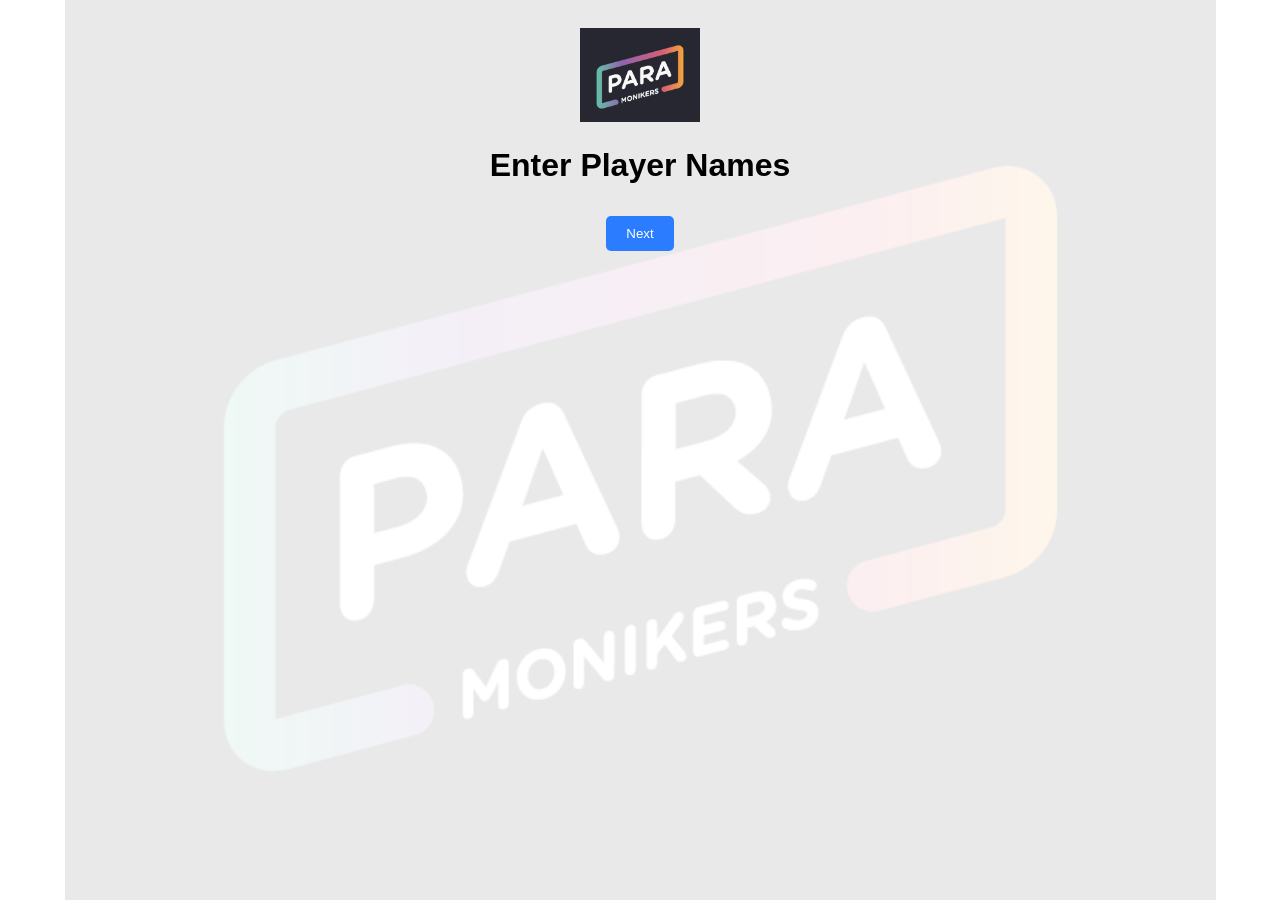
==== players.html @ 227ea60a "FirstDraft" ====
<!DOCTYPE html>
<html>

<head>
<title>Players</title>
<link rel="stylesheet" href="style.css">
</head>

<body>

<div class="logo">
<img src="Bridge.png">
</div>

<h1>Enter Player Names</h1>

<div id="playerFields"></div>

<button onclick="savePlayers()">Next</button>

<script src="players.js"></script>

</body>
</html>
---- style.css ----
.logo{
text-align:center;
margin-bottom:20px;
}

.logo img{
width:120px;
}

header{
background:#190a5d;
padding:10px;
box-shadow:0 2px 5px rgba(0,0,0,0.2);
}

header img{
height:60px;
}

/* body{
background-image:url("Bridge.png");
background-repeat: no-repeat;
background-position: center;
background-size: contain;
background-attachment: fixed;

font-family:Arial;
text-align:center;
background:#f4f4f4;
padding:20px;
} */

body{
font-family: Arial;
text-align:center;
padding:20px;
position:relative;
}

body::before{
content:"";
position:fixed;
top:0;
left:0;
width:100%;
height:100%;

background-image:url("Bridge.png");
background-repeat:no-repeat;
background-position:center;
background-size:contain;

opacity:0.1;

z-index:-1;
}

input{
padding:10px;
margin:10px;
}

button{
padding:10px 20px;
margin:10px;
background:#2b7cff;
color:white;
border:none;
border-radius:5px;
}

.team{
background:white;
margin:20px auto;
padding:20px;
width:300px;
border-radius:10px;
}

table{
margin:auto;
border-collapse:collapse;
}

td,th{
border:1px solid #ccc;
padding:10px;
}

input{
width:80px;
}
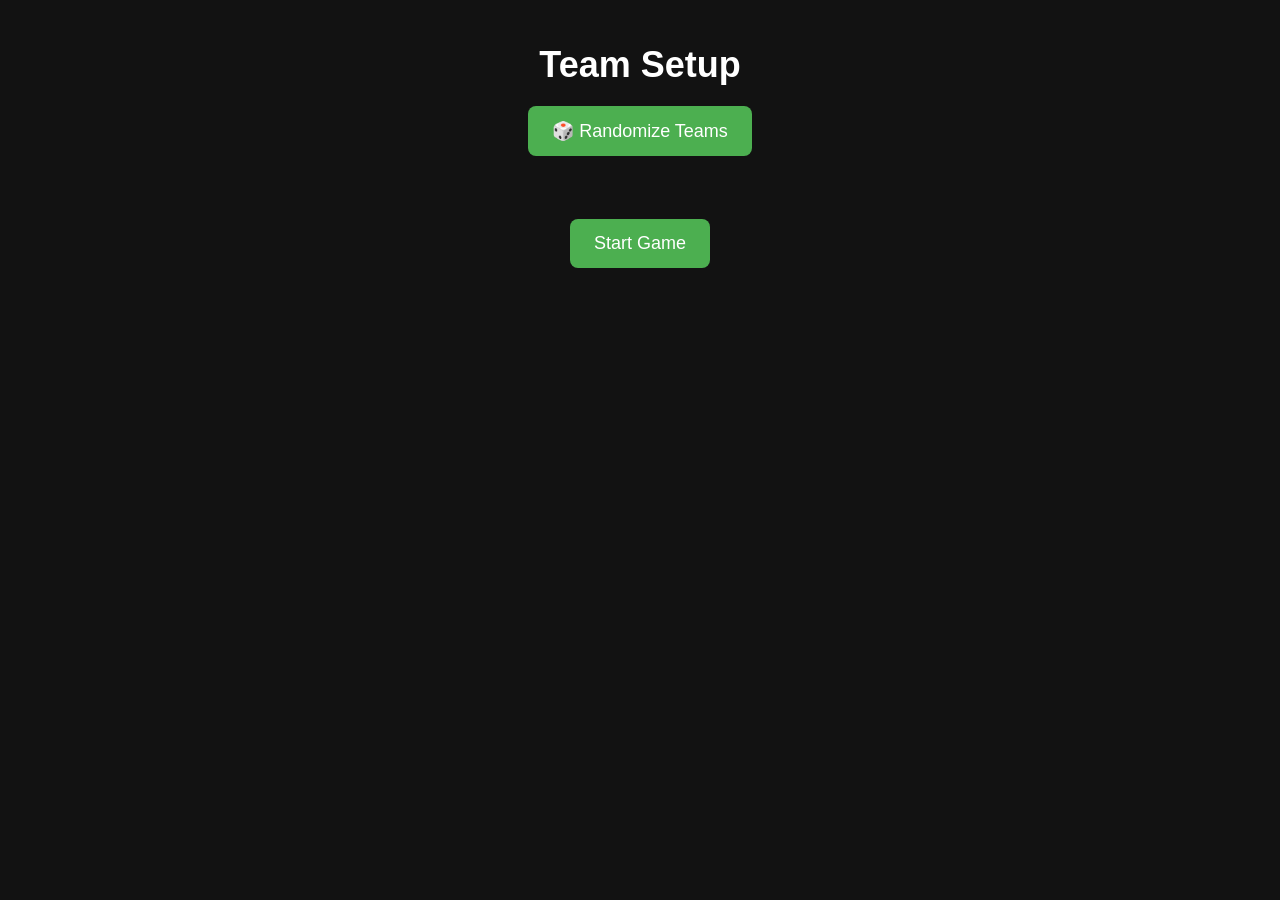
==== commit 5c34a7ee: "V2" ====
--- a/players.html
+++ b/players.html
@@ -2,21 +2,22 @@
 <html>
 
 <head>
-<title>Players</title>
+<meta name="viewport" content="width=device-width, initial-scale=1.0">
+<title>Team Setup</title>
 <link rel="stylesheet" href="style.css">
 </head>
 
 <body>
 
-<div class="logo">
-<img src="Bridge.png">
-</div>
+<h1>Team Setup</h1>
 
-<h1>Enter Player Names</h1>
+<button onclick="randomizeTeams()">🎲 Randomize Teams</button>
 
-<div id="playerFields"></div>
+<div id="teamsContainer"></div>
 
-<button onclick="savePlayers()">Next</button>
+<br>
+
+<button onclick="startGame()">Start Game</button>
 
 <script src="players.js"></script>
 
--- a/style.css
+++ b/style.css
@@ -1,93 +1,146 @@
-.logo{
-text-align:center;
+/* ---------- GENERAL ---------- */
+
+body{
+font-family: Arial, Helvetica, sans-serif;
+text-align: center;
+background: #121212;
+color: white;
+margin: 0;
+padding: 20px;
+}
+
+h1{
+font-size: 36px;
+margin-bottom: 10px;
+}
+
+h2{
+margin-top: 10px;
+}
+
+button{
+padding: 14px 24px;
+font-size: 18px;
+border: none;
+border-radius: 8px;
+background: #4CAF50;
+color: white;
+margin: 10px;
+cursor: pointer;
+}
+
+button:active{
+transform: scale(0.95);
+}
+
+/* ---------- LOGO ---------- */
+
+.logo img{
+width:180px;
 margin-bottom:20px;
 }
 
-.logo img{
-width:120px;
+/* ---------- TEAM SETUP PAGE ---------- */
+
+#teamsContainer{
+display:flex;
+flex-wrap:wrap;
+justify-content:center;
+gap:20px;
+margin-top:25px;
 }
 
-header{
-background:#190a5d;
-padding:10px;
-box-shadow:0 2px 5px rgba(0,0,0,0.2);
+/* Team box */
+
+.team{
+background:#1e1e1e;
+padding:15px;
+border-radius:12px;
+width:180px;
+min-height:240px;
+box-shadow:0 0 10px rgba(0,0,0,0.5);
 }
 
-header img{
-height:60px;
+/* Player card */
+
+.player{
+background:#333;
+padding:8px;
+margin:6px 0;
+border-radius:6px;
+cursor:grab;
+transition:transform 0.1s;
 }
 
-/* body{
-background-image:url("Bridge.png");
-background-repeat: no-repeat;
-background-position: center;
-background-size: contain;
-background-attachment: fixed;
-
-font-family:Arial;
-text-align:center;
-background:#f4f4f4;
-padding:20px;
-} */
-
-body{
-font-family: Arial;
-text-align:center;
-padding:20px;
-position:relative;
+.player:active{
+cursor:grabbing;
+transform:scale(1.05);
 }
 
-body::before{
-content:"";
-position:fixed;
-top:0;
-left:0;
+/* Player name input */
+
+.player input{
 width:100%;
-height:100%;
-
-background-image:url("Bridge.png");
-background-repeat:no-repeat;
-background-position:center;
-background-size:contain;
-
-opacity:0.1;
-
-z-index:-1;
+padding:8px;
+border:none;
+border-radius:4px;
+text-align:center;
+font-size:16px;
 }
 
-input{
-padding:10px;
-margin:10px;
+/* ---------- SCOREBOARD ---------- */
+
+.team{
+background:#1e1e1e;
+padding:15px;
+border-radius:12px;
+width:180px;
+min-height:240px;
+transition:background 0.2s;
+}
+
+.team h3{
+margin-bottom:10px;
+}
+
+/* Score input */
+
+input[type="number"]{
+width:100%;
+padding:15px;
+font-size:22px;
+text-align:center;
+border-radius:8px;
+border:none;
+margin-top:10px;
+}
+
+/* Totals */
+
+.total{
+font-size:22px;
+margin-top:10px;
+}
+
+/* ---------- MOBILE IMPROVEMENTS ---------- */
+
+@media (max-width:600px){
+
+h1{
+font-size:28px;
+}
+
+.team{
+width:140px;
 }
 
 button{
-padding:10px 20px;
-margin:10px;
-background:#2b7cff;
-color:white;
-border:none;
-border-radius:5px;
+font-size:16px;
+padding:12px 18px;
 }
 
-.team{
-background:white;
-margin:20px auto;
-padding:20px;
-width:300px;
-border-radius:10px;
+input[type="number"]{
+font-size:20px;
 }
 
-table{
-margin:auto;
-border-collapse:collapse;
-}
-
-td,th{
-border:1px solid #ccc;
-padding:10px;
-}
-
-input{
-width:80px;
-}
-
+}
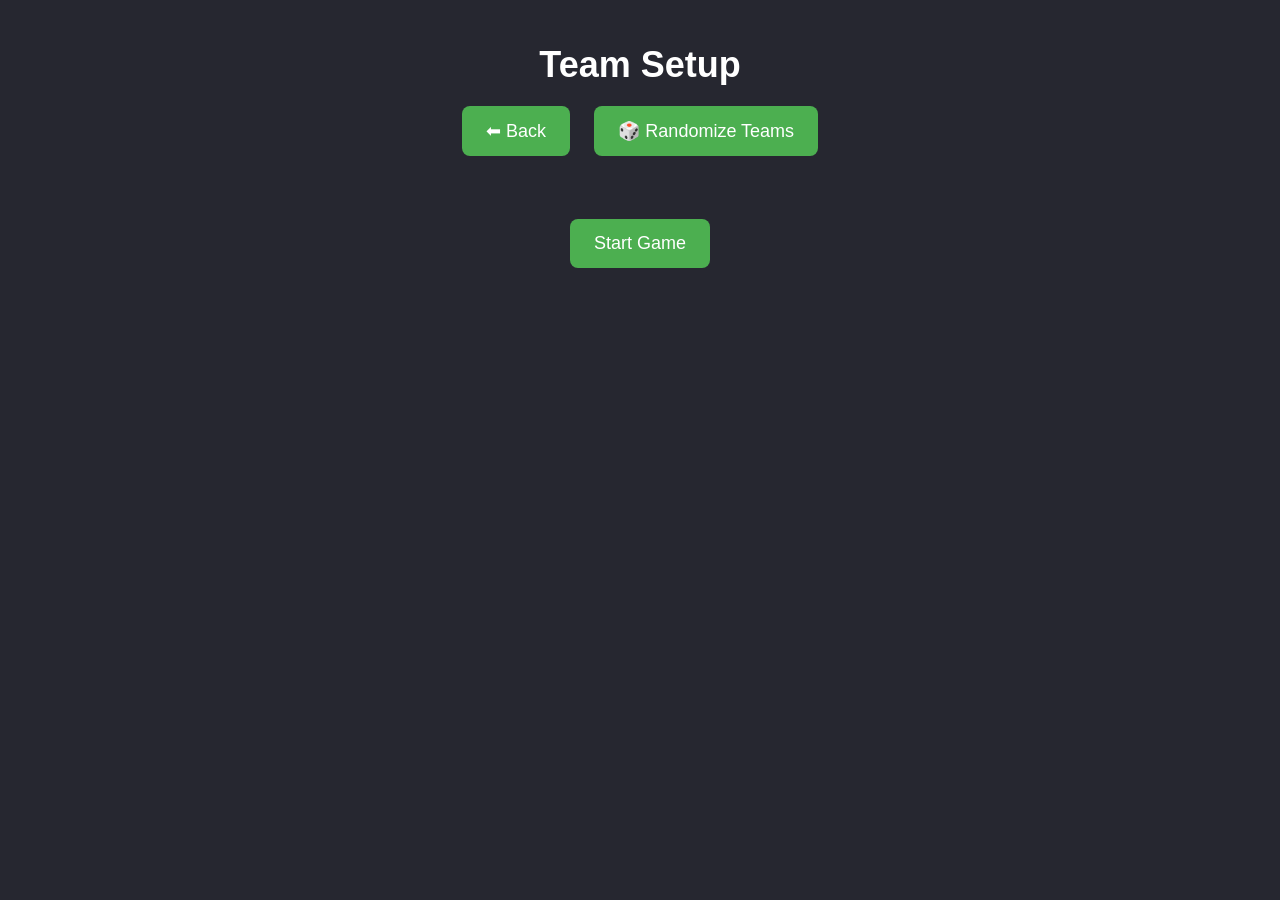
==== commit 16d4df5e: "V3" ====
--- a/players.html
+++ b/players.html
@@ -10,7 +10,7 @@
 <body>
 
 <h1>Team Setup</h1>
-
+<button onclick="goBack()">⬅ Back</button>
 <button onclick="randomizeTeams()">🎲 Randomize Teams</button>
 
 <div id="teamsContainer"></div>
--- a/style.css
+++ b/style.css
@@ -3,7 +3,7 @@
 body{
 font-family: Arial, Helvetica, sans-serif;
 text-align: center;
-background: #121212;
+background: #262730;
 color: white;
 margin: 0;
 padding: 20px;
@@ -37,8 +37,57 @@
 
 .logo img{
 width:180px;
-margin-bottom:20px;
-}
+margin-bottom:-80px;
+}
+
+.buttons{
+    width:100%
+}
+
+/* ---------- Navigation ---------- */
+.navigation{
+
+}
+
+.centerButton{
+display:flex;
+justify-content:center;
+margin-top:20px;
+}
+
+.navButtons{
+display:flex;
+justify-content:center;
+gap:30px;
+margin-top:20px;
+}
+
+.gameControls{
+display:flex;
+justify-content:center;
+align-items:center;
+gap:15px;
+margin-top:25px;
+}
+
+.gameControls button{
+width:162px;
+text-align:center;
+}
+
+/* ---------- Settings Page ---------- */
+#playerCount{
+    width:5vh;
+    height:3vh;
+    text-align: center;
+}
+
+#teamCount{
+    width:5vh;
+    height:3vh;
+    text-align: center;
+}
+
 
 /* ---------- TEAM SETUP PAGE ---------- */
 
@@ -89,6 +138,10 @@
 }
 
 /* ---------- SCOREBOARD ---------- */
+.winner{
+background:#2e7d32;
+font-weight:bold;
+}
 
 .team{
 background:#1e1e1e;
@@ -143,4 +196,51 @@
 font-size:20px;
 }
 
+}
+
+table{
+width:100%;
+max-width:600px;
+margin:auto;
+border-collapse:collapse;
+}
+
+th, td{
+border:1px solid #444;
+padding:12px;
+text-align:center;
+}
+
+.scoreInput{
+width:55px;
+height:38px;
+font-size:18px;
+text-align:center;
+border-radius:6px;
+border:none;
+}
+
+#scoreTable{
+width:100%;
+max-width:650px;
+margin:auto;
+border-collapse:collapse;
+}
+
+#scoreTable th,
+#scoreTable td{
+padding:12px;
+text-align:center;
+border:1px solid #444;
+}
+
+#scoreTable th:first-child,
+#scoreTable td:first-child{
+width:100px;
+}
+
+#scoreTable th:last-child,
+#scoreTable td:last-child{
+width:70px;
+font-weight:bold;
 }
